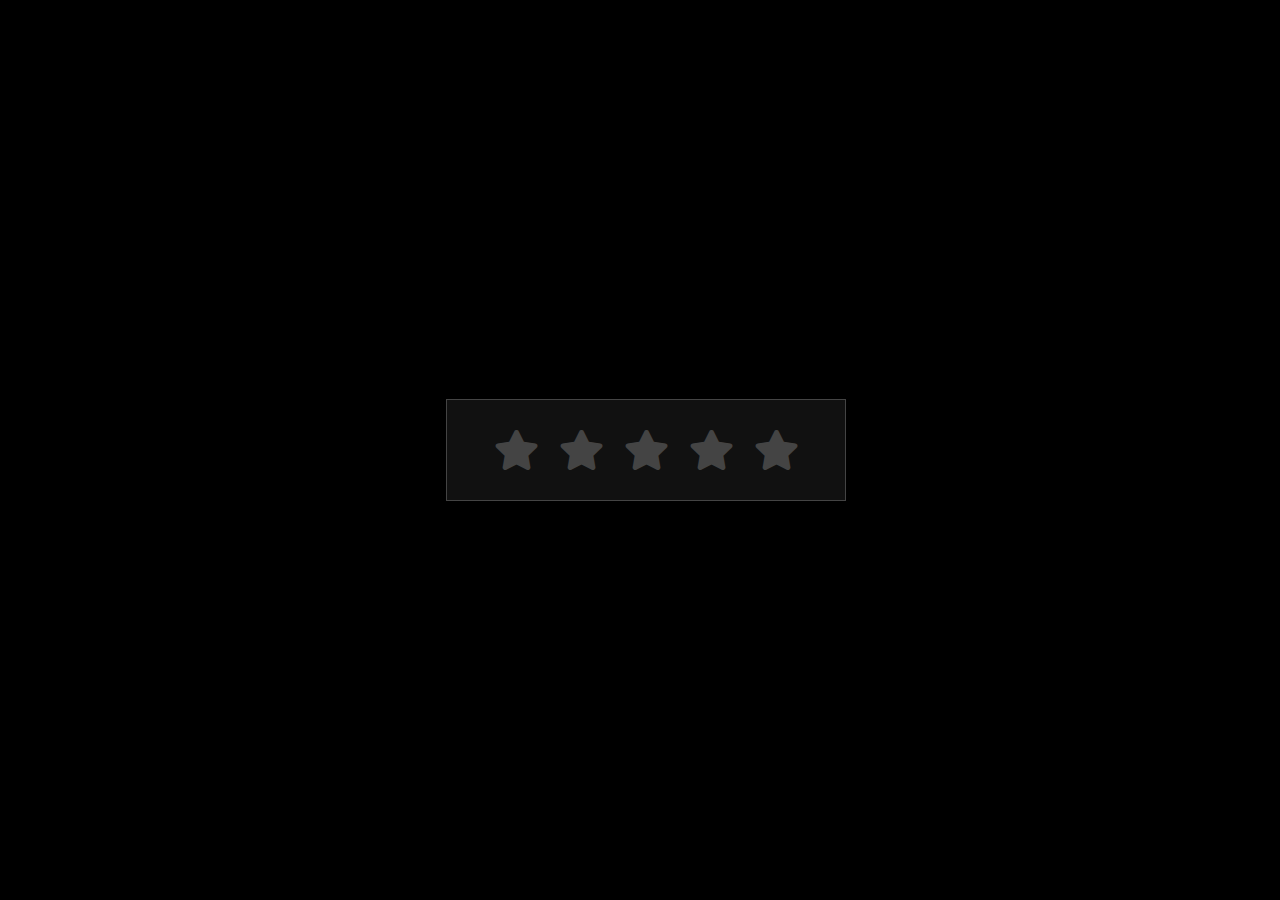
==== index.html @ 5d080ccf "no message" ====
<!DOCTYPE html>
<html lang="en">
<head>
    <meta charset="UTF-8">
    <meta http-equiv="X-UA-Compatible" content="IE=edge">
    <meta name="viewport" content="width=device-width, initial-scale=1.0">
    <!--Font awsome-->
    <link rel="stylesheet" href="https://cdnjs.cloudflare.com/ajax/libs/font-awesome/5.15.3/css/all.min.css">;
    <!--CSS-->
    <link rel="stylesheet" href="styles.css">;
    <title>Rating</title>
</head>
<body>

    <div class="container">

        <div class="star-widget">
        <input type="radio" name="rate" id="rate-5">
        <label for="rate-5" class="fas fa-star"></label>
        <input type="radio" name="rate" id="rate-4">
        <label for="rate-4" class="fas fa-star"></label>
        <input type="radio" name="rate" id="rate-3">
        <label for="rate-3" class="fas fa-star"></label>
        <input type="radio" name="rate" id="rate-2">
        <label for="rate-2" class="fas fa-star"></label>
        <input type="radio" name="rate" id="rate-1">
        <label for="rate-1" class="fas fa-star"></label>

    </div>
    </div>
    
</body>
</html>
---- styles.css ----
*{
    margin: 0;
    padding: 0;
    box-sizing: border-box;
    
}


html,body{
    display: flex;
    height: 100%;
    align-items: center;
    justify-content: center;
    background-color: #000;
}

.container{
    width: 400px;
    background-color: #111;
    padding: 20px 30px;
    border: 1px solid #444;
    display: flex;
    align-items: center;
    justify-content: center;
}

.container .star-widget input{
display: none;
}

.star-widget label{
font-size: 40px;
color: #444;
padding: 10px;
float: right;
transition: all 0.2s ease;
}

input:not(:checked) ~ label:hover,
input:not(:checked) ~ label:hover ~ label{
    color: #fd4 ;
}

input:checked ~ label{
    color: #fd4;
}

input#rate-5:checked ~ label{
    color: #fe7;
    text-shadow: 0 0 20px #952;
}
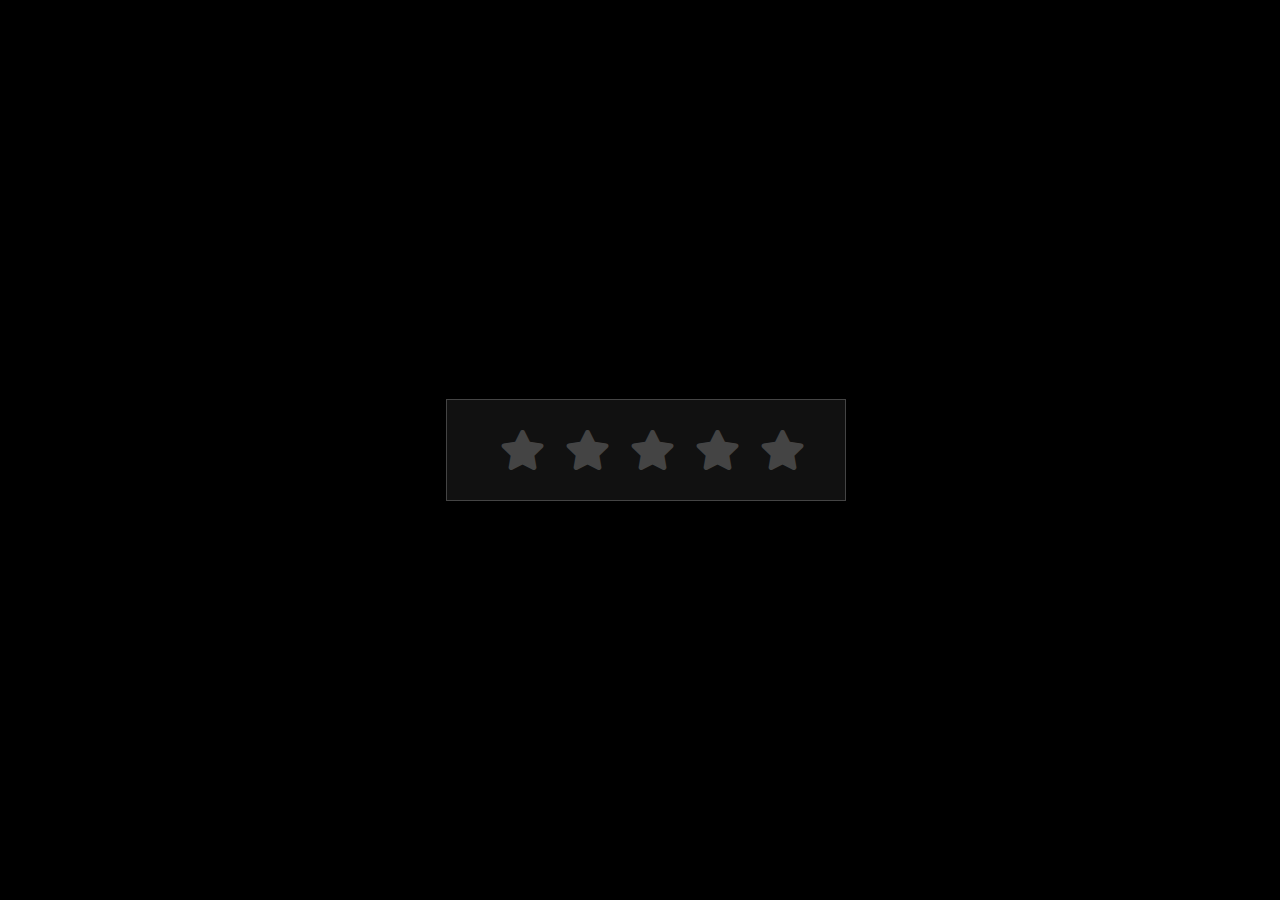
==== commit 77e2bf2a: "no message" ====
--- a/index.html
+++ b/index.html
@@ -1,5 +1,6 @@
 <!DOCTYPE html>
 <html lang="en">
+
 <head>
     <meta charset="UTF-8">
     <meta http-equiv="X-UA-Compatible" content="IE=edge">
@@ -10,24 +11,29 @@
     <link rel="stylesheet" href="styles.css">;
     <title>Rating</title>
 </head>
+
 <body>
 
     <div class="container">
 
         <div class="star-widget">
-        <input type="radio" name="rate" id="rate-5">
-        <label for="rate-5" class="fas fa-star"></label>
-        <input type="radio" name="rate" id="rate-4">
-        <label for="rate-4" class="fas fa-star"></label>
-        <input type="radio" name="rate" id="rate-3">
-        <label for="rate-3" class="fas fa-star"></label>
-        <input type="radio" name="rate" id="rate-2">
-        <label for="rate-2" class="fas fa-star"></label>
-        <input type="radio" name="rate" id="rate-1">
-        <label for="rate-1" class="fas fa-star"></label>
-
-    </div>
+            <input type="radio" name="rate" id="rate-5">
+            <label for="rate-5" class="fas fa-star"></label>
+            <input type="radio" name="rate" id="rate-4">
+            <label for="rate-4" class="fas fa-star"></label>
+            <input type="radio" name="rate" id="rate-3">
+            <label for="rate-3" class="fas fa-star"></label>
+            <input type="radio" name="rate" id="rate-2">
+            <label for="rate-2" class="fas fa-star"></label>
+            <input type="radio" name="rate" id="rate-1">
+            <label for="rate-1" class="fas fa-star"></label>
+        </div>
     </div>
     
+
+    </script>
+
+
 </body>
+
 </html>--- a/styles.css
+++ b/styles.css
@@ -9,6 +9,7 @@
 html,body{
     display: flex;
     height: 100%;
+    width: 100%;
     align-items: center;
     justify-content: center;
     background-color: #000;
@@ -19,33 +20,43 @@
     background-color: #111;
     padding: 20px 30px;
     border: 1px solid #444;
-    display: flex;
-    align-items: center;
-    justify-content: center;
+   
 }
 
-.container .star-widget input{
-display: none;
+.btn{
+    margin-left: 45%;
 }
 
 .star-widget label{
-font-size: 40px;
-color: #444;
-padding: 10px;
-float: right;
-transition: all 0.2s ease;
+    font-size: 40px;
+    color: #444;
+    padding: 10px;
+    float: right;
+    transition: all 0.2s ease;
+    }
+    
+
+.star-widget input { 
+    float: right;  
+    opacity: 0; 
+    position: absolute;
 }
 
-input:not(:checked) ~ label:hover,
-input:not(:checked) ~ label:hover ~ label{
-    color: #fd4 ;
-}
 
-input:checked ~ label{
-    color: #fd4;
-}
 
-input#rate-5:checked ~ label{
-    color: #fe7;
-    text-shadow: 0 0 20px #952;
-}+
+/* poner color por default de las estrellas y girarlas */
+.star-widgetlabel {
+      float:right;
+      color: #444;
+  }
+
+  /* crear el sibling para el coloreado progresivo */
+  .star-widget label:hover ~ label,
+  .star-widget input:focus ~ label,
+  .star-widget label:hover {
+      color: #fe7;
+      cursor: pointer;
+  }
+  
+
